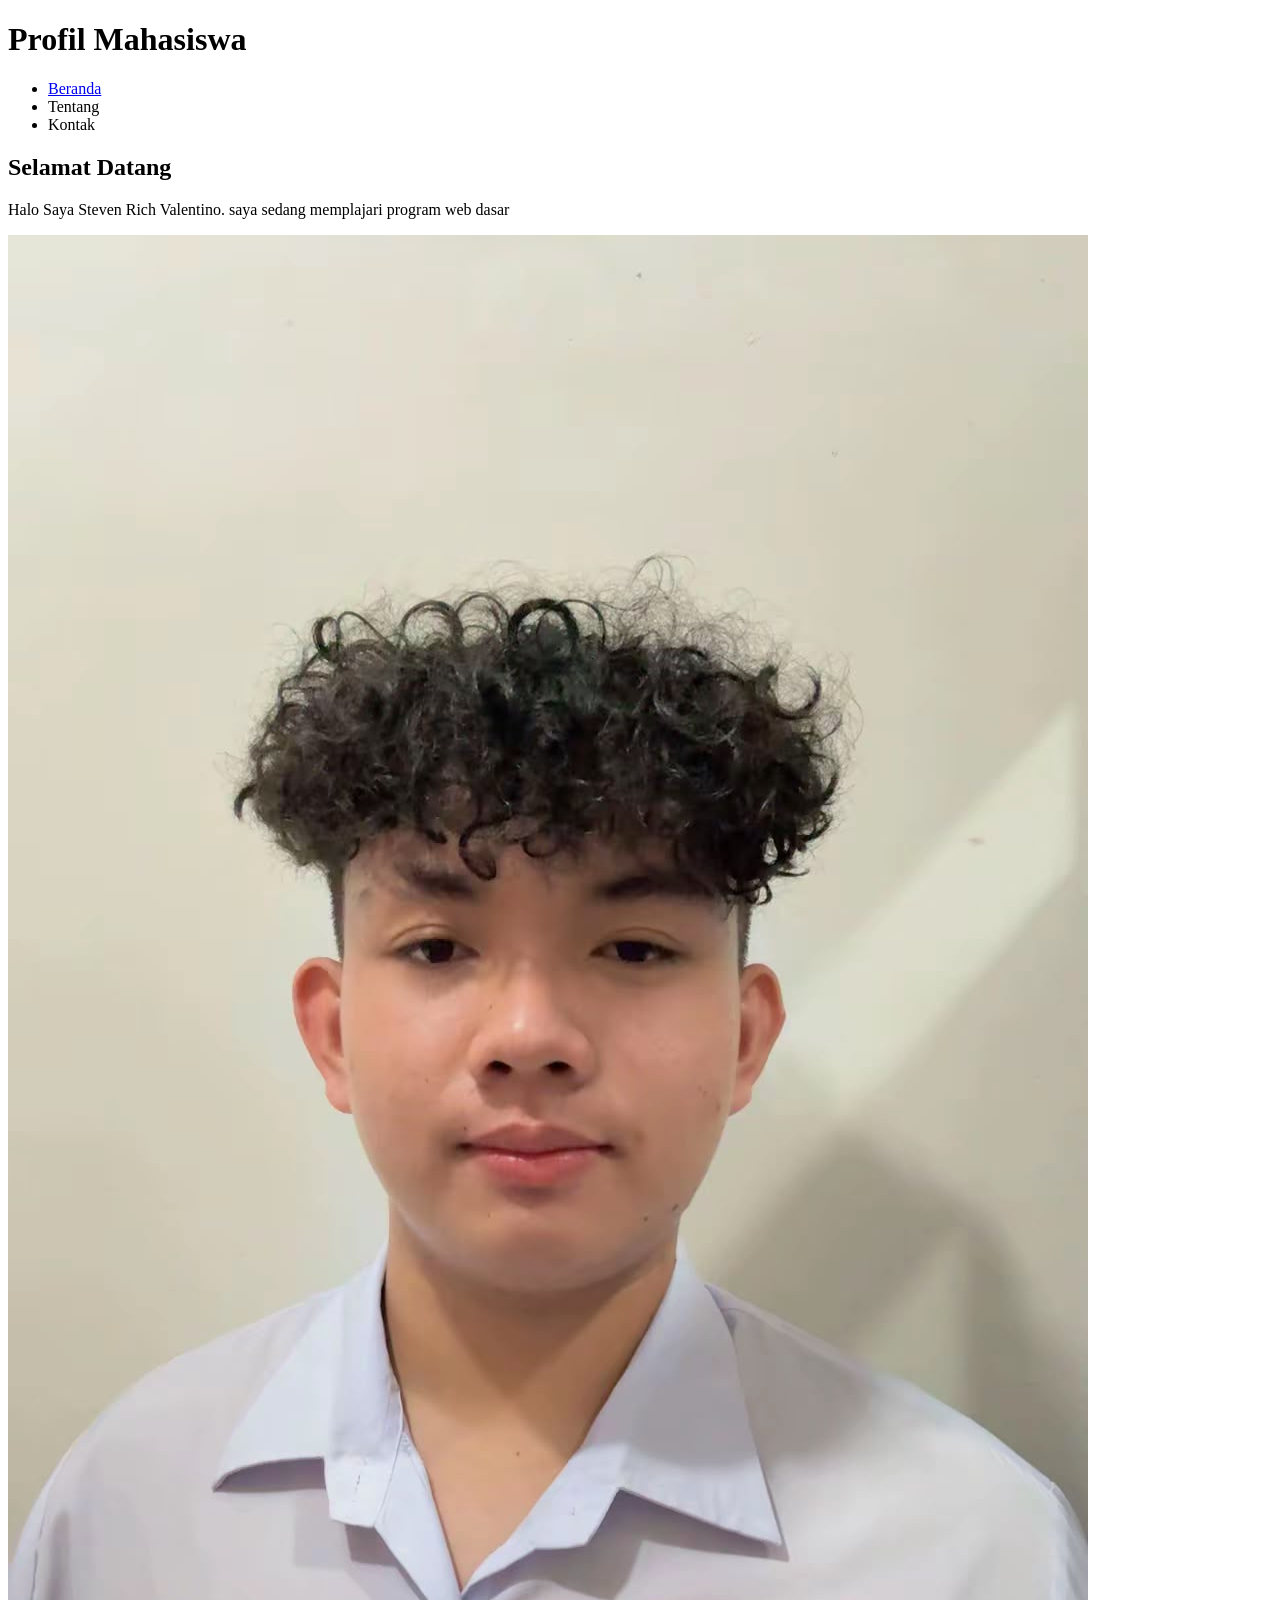
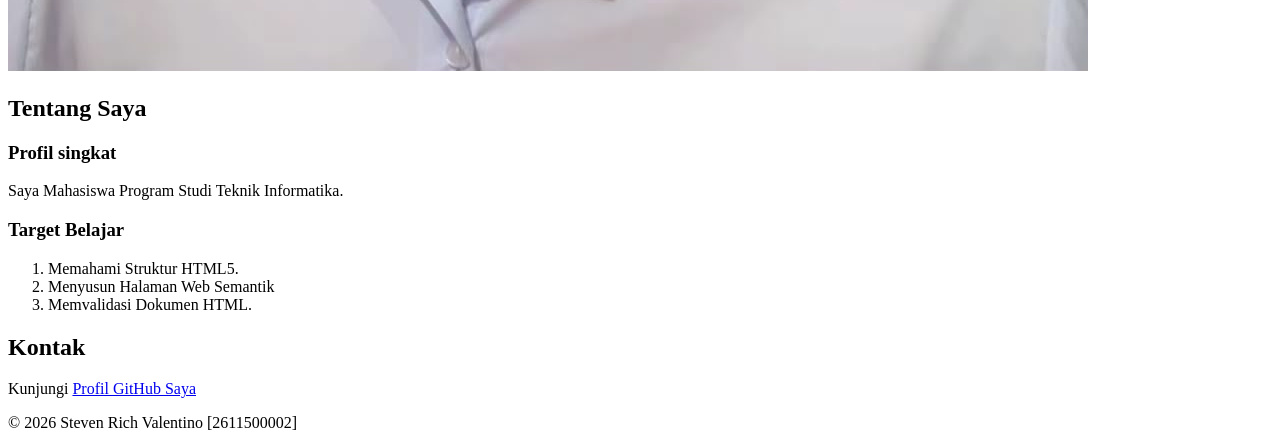
==== pertemuan-03/index.html @ 7a3778c9 "copy hasil p2 untuk p3" ====
<!DOCTYPE html>
<html lang="id">

<head>
    <meta charset="UTF-8">
    <meta name="viewport" content="width=device-width, initial-scale=1.0">
    <title>Profil Mahasiswa</title>
</head>

<body>
    <header>
        <h1>Profil Mahasiswa</h1>
        <nav>
            <ul>
                <li><a href="home">Beranda</a></li>
                <li><a href="about"></a>Tentang</li>
                <li><a href="contac"></a>Kontak</li>
            </ul>
        </nav>
    </header>

    <main>
        <section id="home">
            <h2>Selamat Datang</h2>
            <p>Halo Saya Steven Rich Valentino. saya sedang memplajari program web dasar</p>
            <img src="img/foto-profil.jpeg" alt="Foto Profil Mahasiswa">
            <section>

            </section id="about">
            <h2>Tentang Saya</h2>
            <article>
                <h3>Profil singkat</h3>
                <p>Saya Mahasiswa Program Studi Teknik Informatika.</p>

                <h3>Target Belajar</h3>
                <ol>
                    <li>Memahami Struktur HTML5.</li>
                    <li>Menyusun Halaman Web Semantik</li>
                    <li>Memvalidasi Dokumen HTML.</li>
                </ol>
            </article>
            <section>

            </section id="contact">
            <h2>Kontak</h2>
            <p>Kunjungi <a href="https://github.com/2611500002-bit/2611500002-PWD-TI1A-2627O">Profil GitHub Saya</a></p>
        </section>
    </main>
    <footer>
        <p>&copy; 2026 Steven Rich Valentino [2611500002]</p>
    </footer>
</body>

</html>
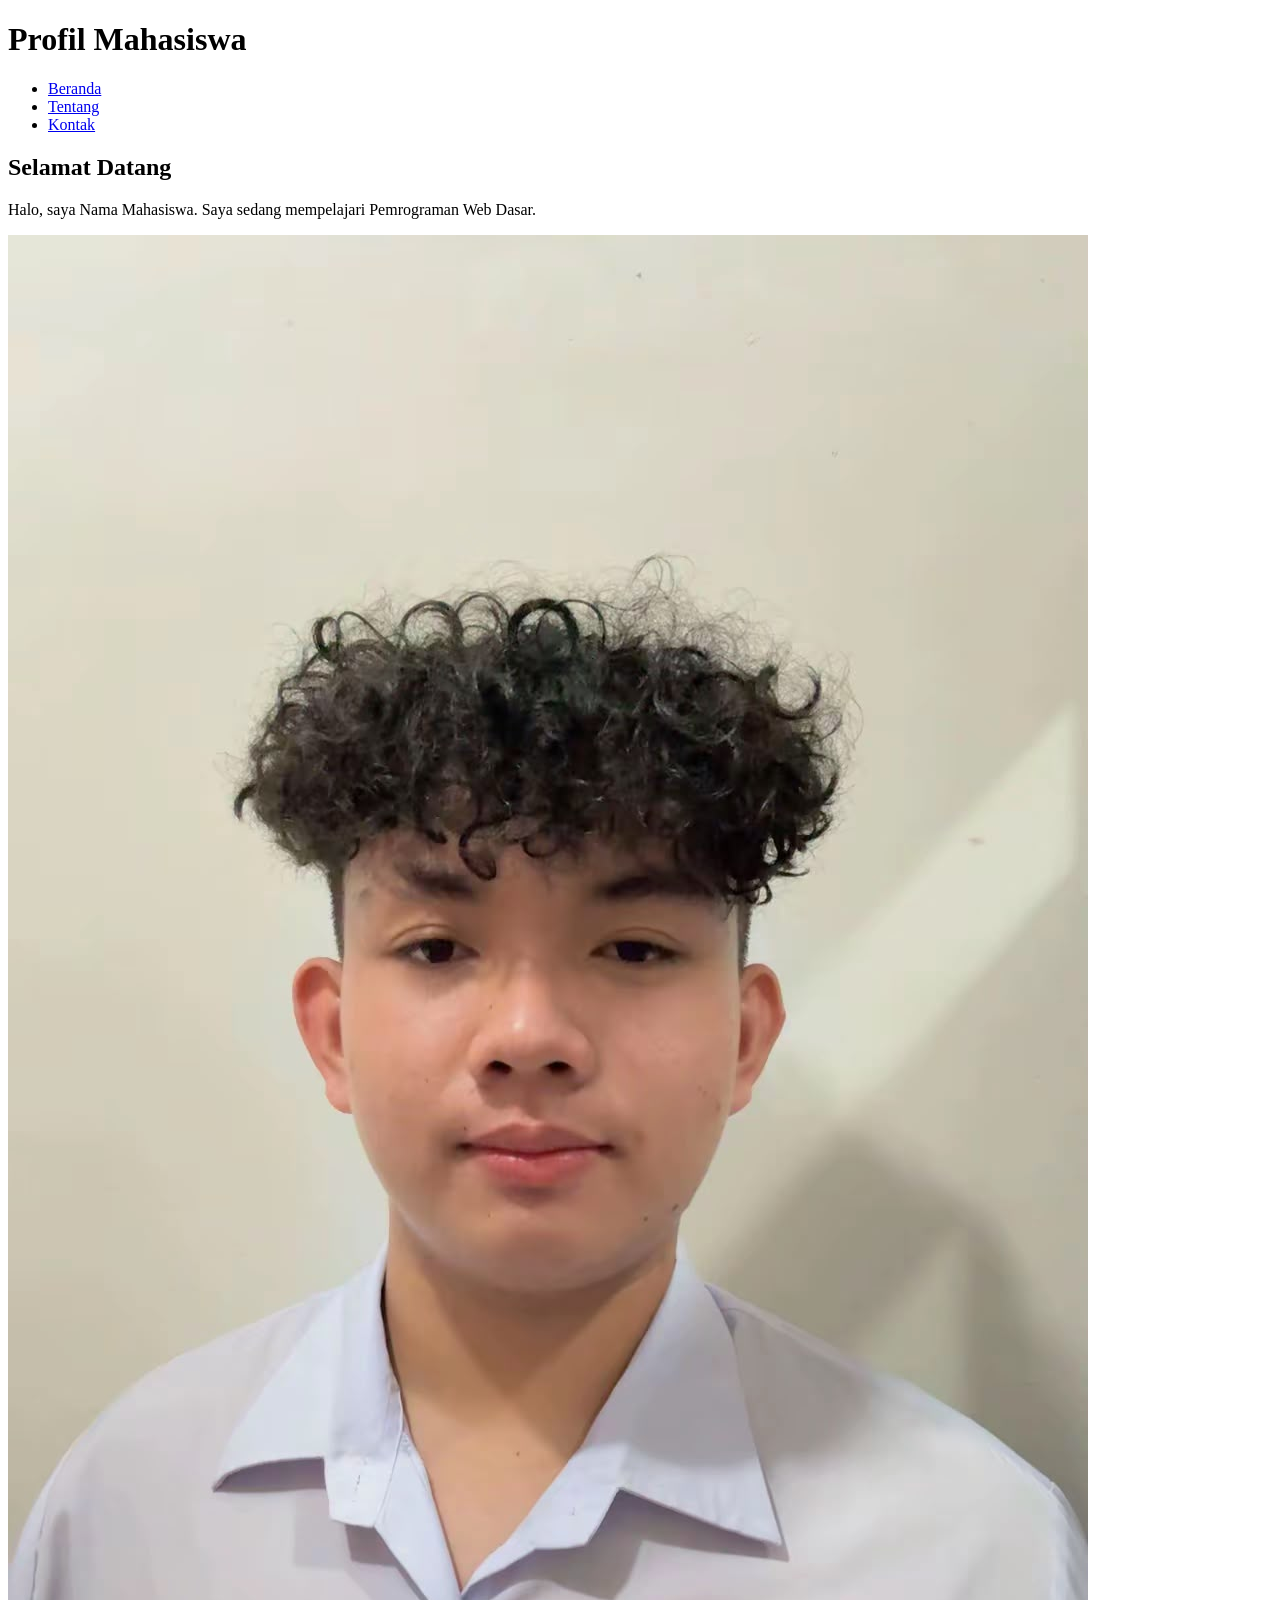
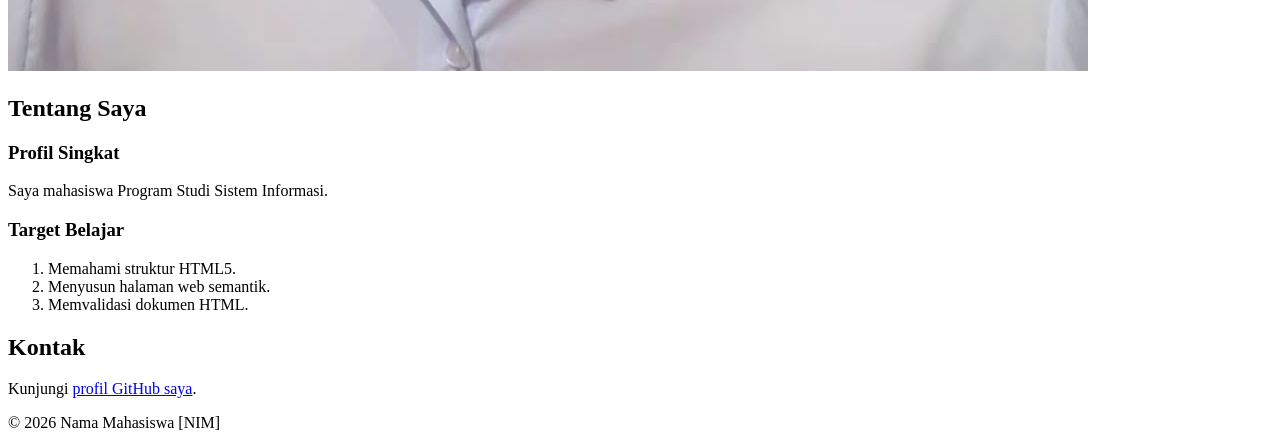
==== commit c584cb14: "mengisi dan memperbaiki index.html untuk pertemuan-03" ====
--- a/pertemuan-03/index.html
+++ b/pertemuan-03/index.html
@@ -1,54 +1,52 @@
-<!DOCTYPE html>
+<!doctype html>
 <html lang="id">
-
-<head>
-    <meta charset="UTF-8">
-    <meta name="viewport" content="width=device-width, initial-scale=1.0">
+  <head>
+    <meta charset="UTF-8" />
+    <meta name="viewport" content="width=device-width, initial-scale=1.0" />
     <title>Profil Mahasiswa</title>
-</head>
-
-<body>
+  </head>
+  <body>
     <header>
-        <h1>Profil Mahasiswa</h1>
-        <nav>
-            <ul>
-                <li><a href="home">Beranda</a></li>
-                <li><a href="about"></a>Tentang</li>
-                <li><a href="contac"></a>Kontak</li>
-            </ul>
-        </nav>
+      <h1>Profil Mahasiswa</h1>
+      <nav>
+        <ul>
+          <li><a href="#home">Beranda</a></li>
+          <li><a href="#about">Tentang</a></li>
+          <li><a href="#contact">Kontak</a></li>
+        </ul>
+      </nav>
     </header>
-
     <main>
-        <section id="home">
-            <h2>Selamat Datang</h2>
-            <p>Halo Saya Steven Rich Valentino. saya sedang memplajari program web dasar</p>
-            <img src="img/foto-profil.jpeg" alt="Foto Profil Mahasiswa">
-            <section>
-
-            </section id="about">
-            <h2>Tentang Saya</h2>
-            <article>
-                <h3>Profil singkat</h3>
-                <p>Saya Mahasiswa Program Studi Teknik Informatika.</p>
-
-                <h3>Target Belajar</h3>
-                <ol>
-                    <li>Memahami Struktur HTML5.</li>
-                    <li>Menyusun Halaman Web Semantik</li>
-                    <li>Memvalidasi Dokumen HTML.</li>
-                </ol>
-            </article>
-            <section>
-
-            </section id="contact">
-            <h2>Kontak</h2>
-            <p>Kunjungi <a href="https://github.com/2611500002-bit/2611500002-PWD-TI1A-2627O">Profil GitHub Saya</a></p>
-        </section>
+      <section id="home">
+        <h2>Selamat Datang</h2>
+        <p>
+          Halo, saya Nama Mahasiswa. Saya sedang mempelajari Pemrograman Web
+          Dasar.
+        </p>
+        <img src="img/foto-profil.jpeg" alt="Foto profil Nama Mahasiswa" />
+      </section>
+      <section id="about">
+        <h2>Tentang Saya</h2>
+        <article>
+          <h3>Profil Singkat</h3>
+          <p>Saya mahasiswa Program Studi Sistem Informasi.</p>
+          <h3>Target Belajar</h3>
+          <ol>
+            <li>Memahami struktur HTML5.</li>
+            <li>Menyusun halaman web semantik.</li>
+            <li>Memvalidasi dokumen HTML.</li>
+          </ol>
+        </article>
+      </section>
+      <section id="contact">
+        <h2>Kontak</h2>
+        <p>
+          Kunjungi <a href="https://github.com/username">profil GitHub saya</a>.
+        </p>
+      </section>
     </main>
     <footer>
-        <p>&copy; 2026 Steven Rich Valentino [2611500002]</p>
+      <p>&copy; 2026 Nama Mahasiswa [NIM]</p>
     </footer>
-</body>
-
-</html>+  </body>
+</html>
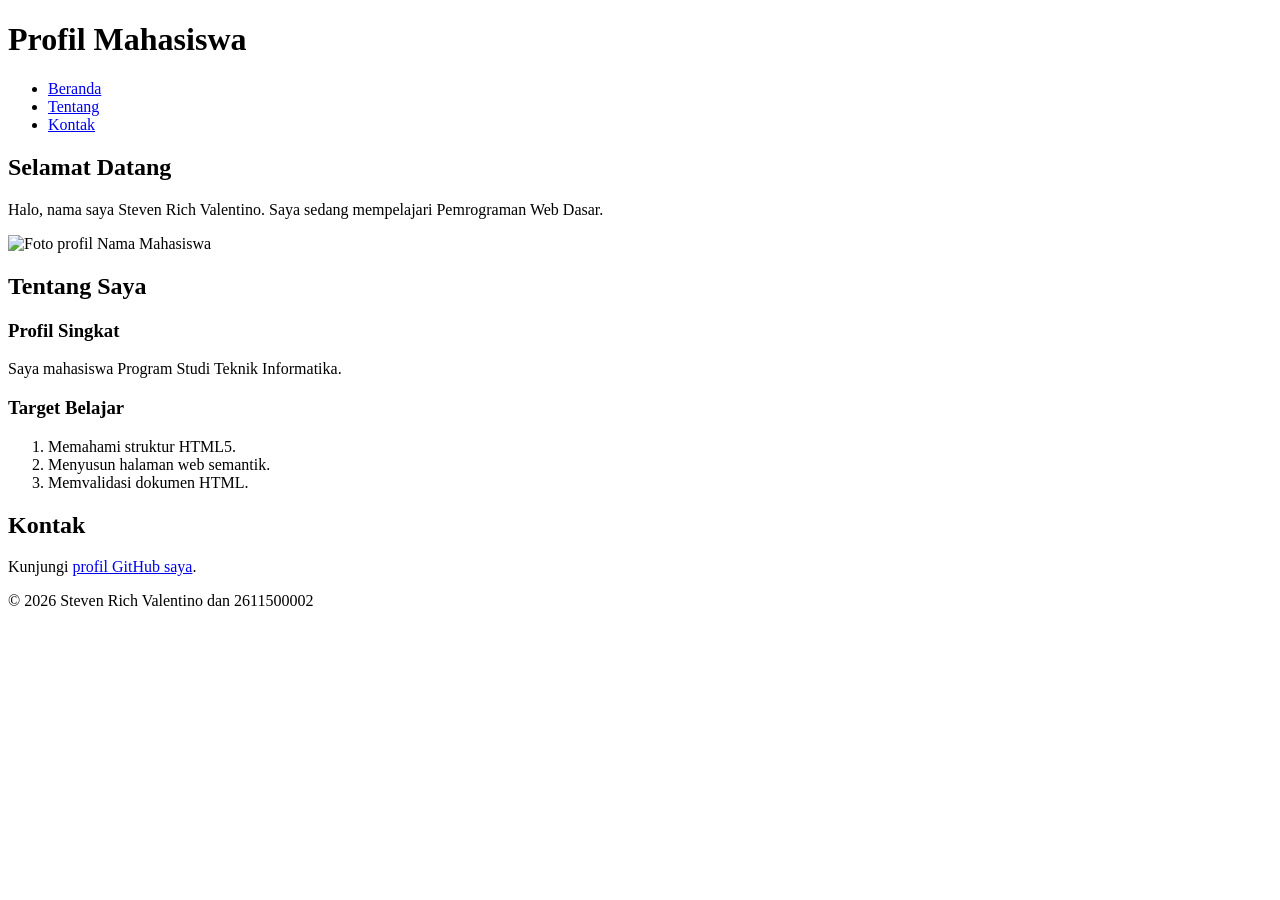
==== commit fff805c0: "Memperbaiki index pertemuan 3" ====
--- a/pertemuan-03/index.html
+++ b/pertemuan-03/index.html
@@ -10,9 +10,9 @@
       <h1>Profil Mahasiswa</h1>
       <nav>
         <ul>
-          <li><a href="#home">Beranda</a></li>
-          <li><a href="#about">Tentang</a></li>
-          <li><a href="#contact">Kontak</a></li>
+          <li><a href="#">Beranda</a></li>
+          <li><a href="#">Tentang</a></li>
+          <li><a href="#">Kontak</a></li>
         </ul>
       </nav>
     </header>
@@ -20,16 +20,18 @@
       <section id="home">
         <h2>Selamat Datang</h2>
         <p>
-          Halo, saya Nama Mahasiswa. Saya sedang mempelajari Pemrograman Web
-          Dasar.
+          Halo, nama saya Steven Rich Valentino. Saya sedang mempelajari
+          Pemrograman Web Dasar.
         </p>
-        <img src="img/foto-profil.jpeg" alt="Foto profil Nama Mahasiswa" />
+        <img src="img/foto-profil.jpg" alt="Foto profil Nama Mahasiswa" />
       </section>
+
       <section id="about">
         <h2>Tentang Saya</h2>
         <article>
           <h3>Profil Singkat</h3>
-          <p>Saya mahasiswa Program Studi Sistem Informasi.</p>
+          <p>Saya mahasiswa Program Studi Teknik Informatika.</p>
+
           <h3>Target Belajar</h3>
           <ol>
             <li>Memahami struktur HTML5.</li>
@@ -38,15 +40,20 @@
           </ol>
         </article>
       </section>
+
       <section id="contact">
         <h2>Kontak</h2>
         <p>
-          Kunjungi <a href="https://github.com/username">profil GitHub saya</a>.
+          Kunjungi
+          <a
+            href="https://github.com/stevenrichvalentino/2611500002-PWB-TI1A-2627.git"
+            >profil GitHub saya</a
+          >.
         </p>
       </section>
     </main>
     <footer>
-      <p>&copy; 2026 Nama Mahasiswa [NIM]</p>
+      <p>&copy; 2026 Steven Rich Valentino dan 2611500002</p>
     </footer>
   </body>
 </html>
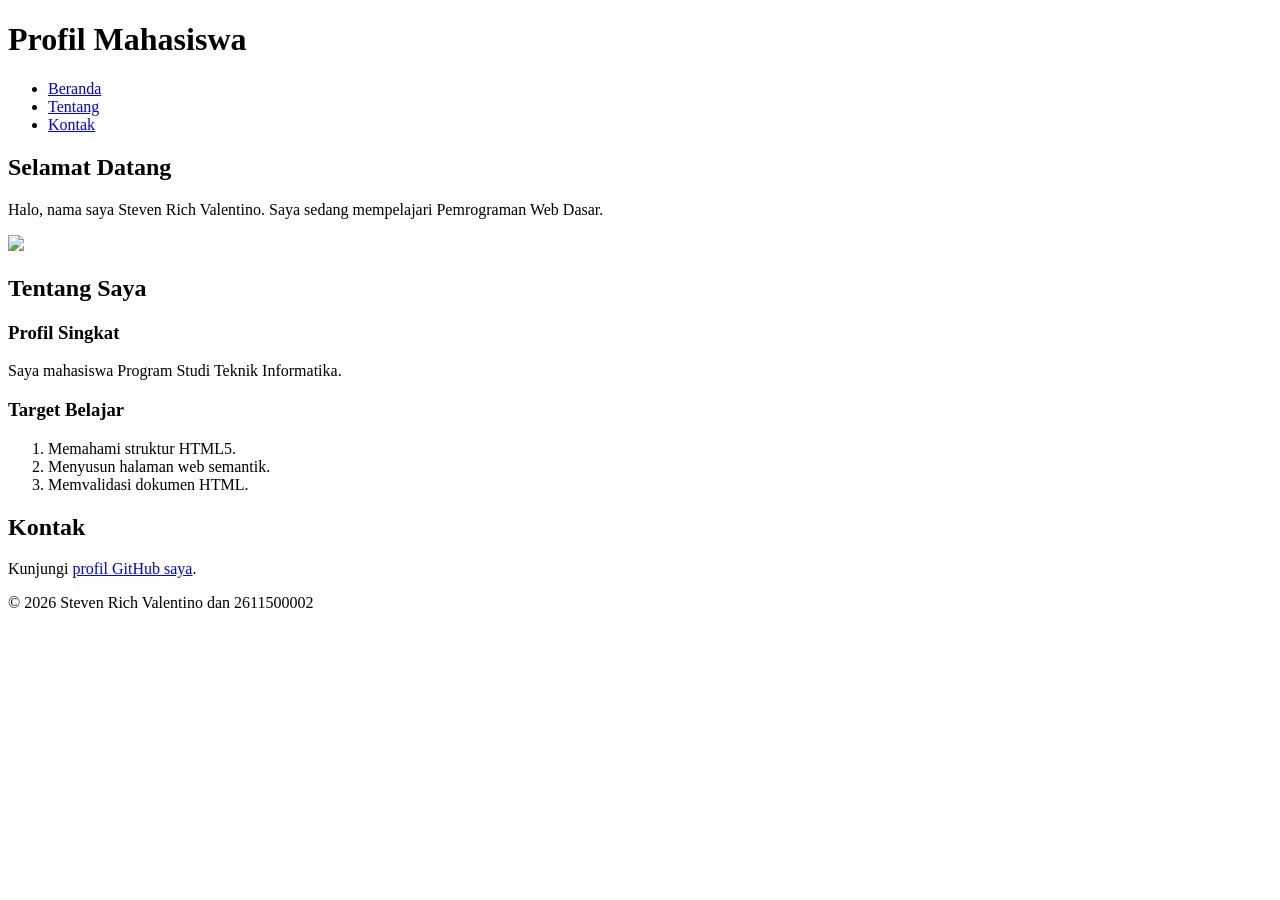
==== commit d1551268: "Memperbaiki index pertemuan 3" ====
--- a/pertemuan-03/index.html
+++ b/pertemuan-03/index.html
@@ -23,7 +23,7 @@
           Halo, nama saya Steven Rich Valentino. Saya sedang mempelajari
           Pemrograman Web Dasar.
         </p>
-        <img src="img/foto-profil.jpg" alt="Foto profil Nama Mahasiswa" />
+        <img src="pertemuan-03/img/foto-profil.jpegalt="Foto profil Nama Mahasiswa" />
       </section>
 
       <section id="about">
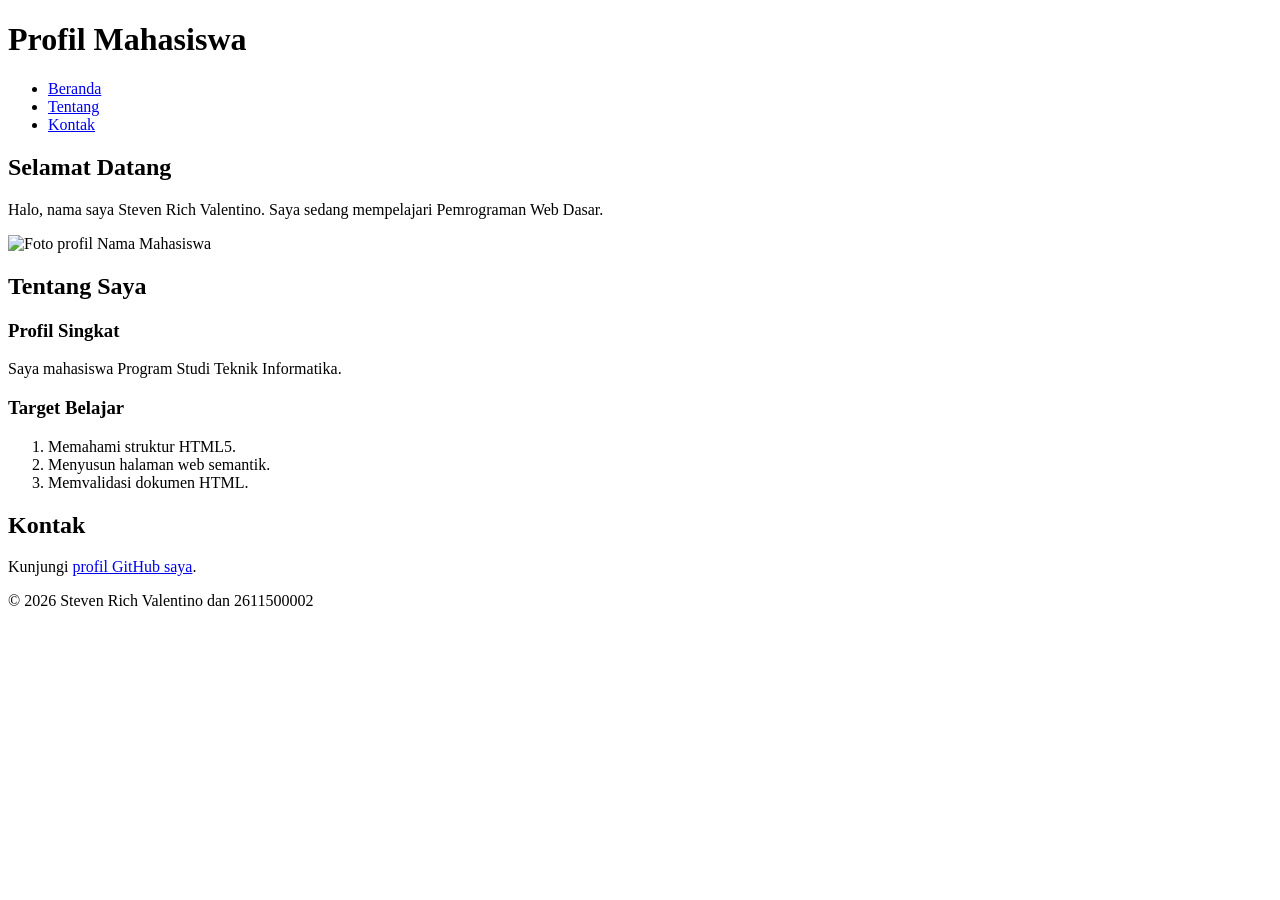
==== commit ae723612: "Menambahkan fot" ====
--- a/pertemuan-03/index.html
+++ b/pertemuan-03/index.html
@@ -23,7 +23,7 @@
           Halo, nama saya Steven Rich Valentino. Saya sedang mempelajari
           Pemrograman Web Dasar.
         </p>
-        <img src="pertemuan-03/img/foto-profil.jpegalt="Foto profil Nama Mahasiswa" />
+        <img src="foto.jpg" alt="Foto profil Nama Mahasiswa" />
       </section>
 
       <section id="about">
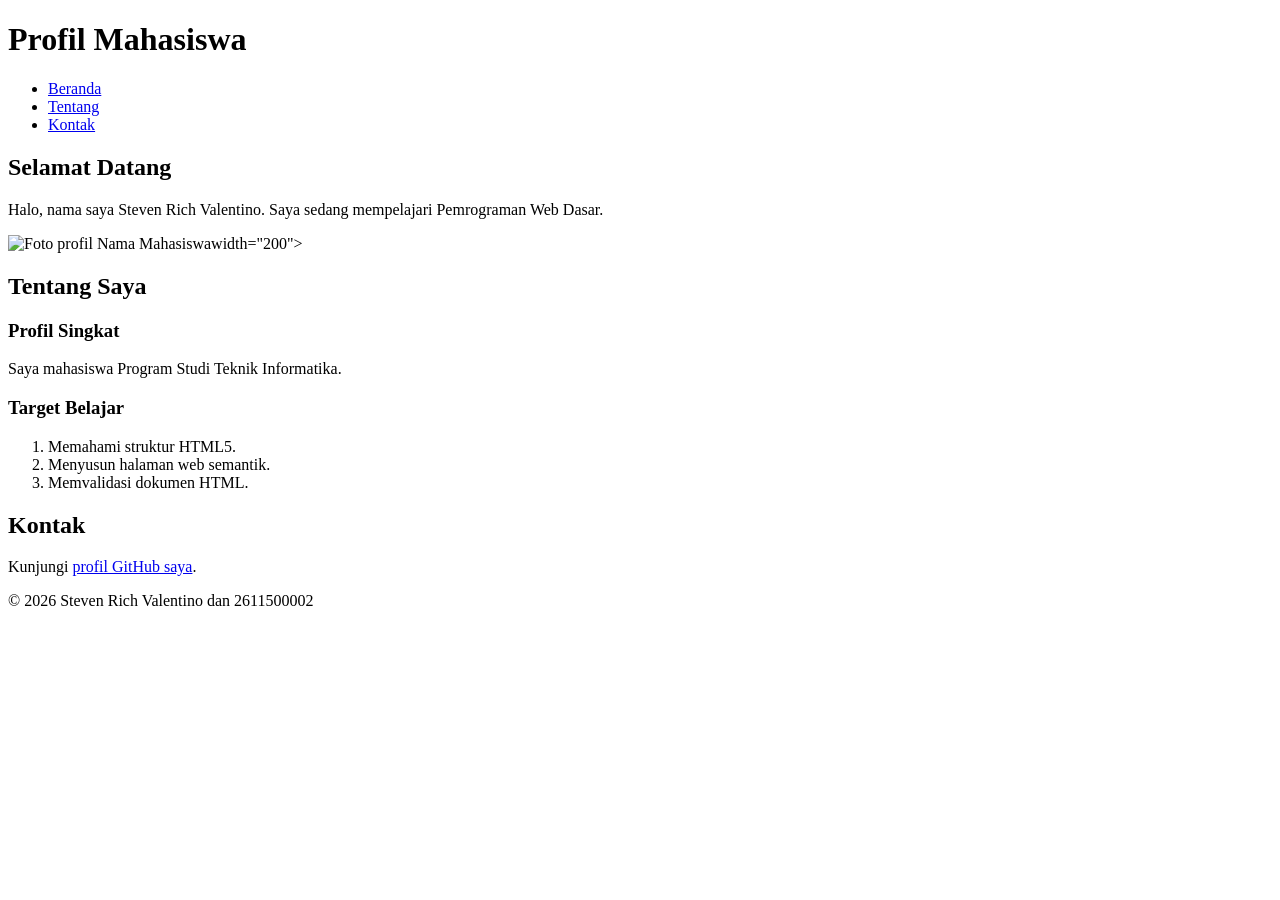
==== commit 721412e2: "Menambahkan foto" ====
--- a/pertemuan-03/index.html
+++ b/pertemuan-03/index.html
@@ -23,7 +23,7 @@
           Halo, nama saya Steven Rich Valentino. Saya sedang mempelajari
           Pemrograman Web Dasar.
         </p>
-        <img src="foto.jpg" alt="Foto profil Nama Mahasiswa" />
+        <img src="foto.jpg" alt="Foto profil Nama Mahasiswa" />width="200">
       </section>
 
       <section id="about">
